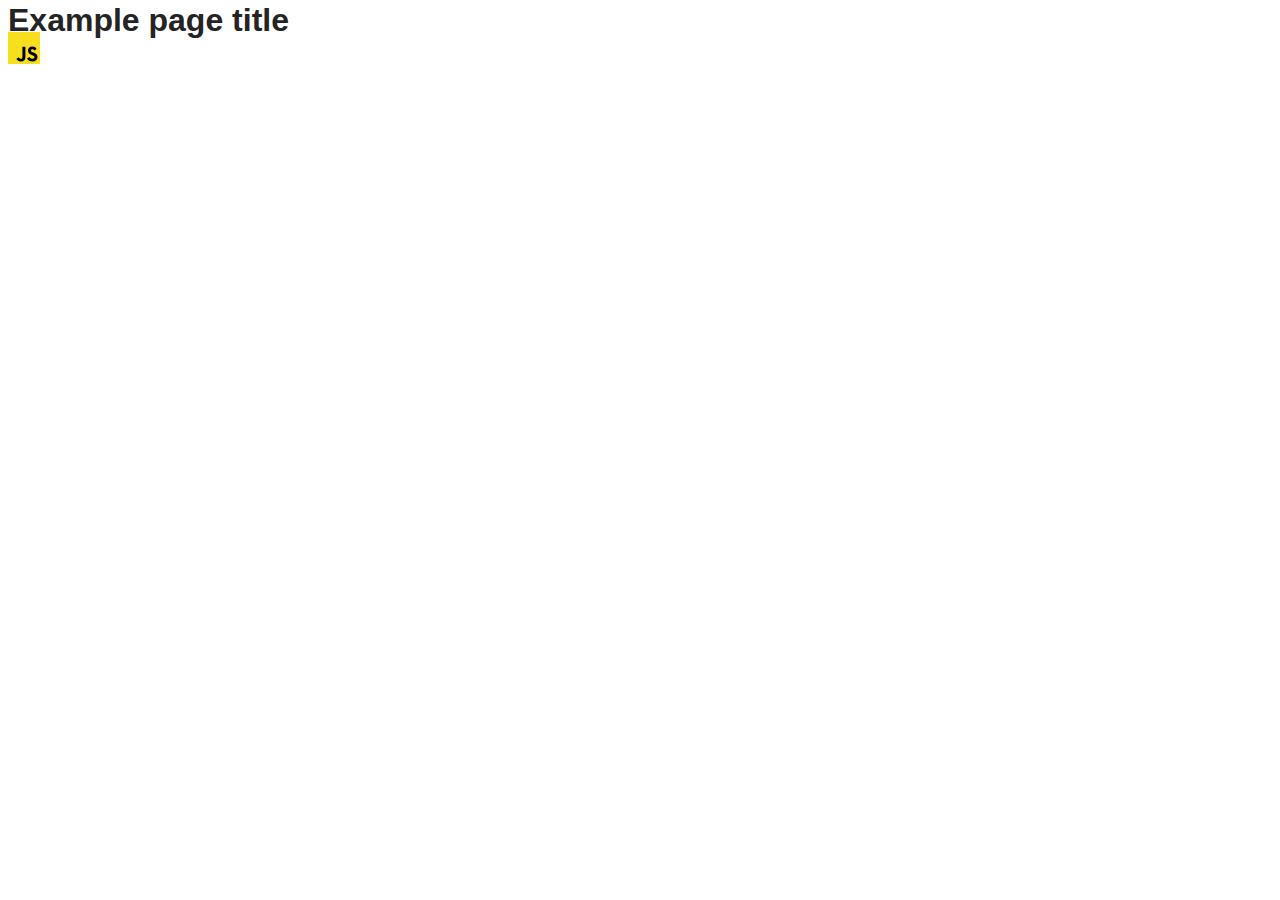
==== src/index.html @ f2f7823d "Initial commit" ====
<!DOCTYPE html>
<html lang="en">
  <head>
    <meta charset="UTF-8" />
    <link rel="icon" type="image/svg+xml" href="/favicon.svg" />
    <meta name="viewport" content="width=device-width, initial-scale=1.0" />
    <title>Vanilla App Template</title>
    <link rel="stylesheet" href="./css/styles.css" />
  </head>
  <body>
    <load ="partials/header.html" />

    <section>
      <h1>Example page title</h1>
      <!-- Path to images as from index.html file -->
      <img src="./img/javascript.svg" alt="" />
    </section>

    <!-- Loads the specified .html file -->
    <load ="partials/vite-promo.html" />

    <script type="module" src="./main.js"></script>
  </body>
</html>
---- src/css/styles.css ----
/**
  |============================
  | include css partials with
  | default @import url()
  |============================
*/
@import url('./reset.css');
@import url('./vite-promo.css');
@import url('./header.css');

:root {
  font-family: Inter, Avenir, Helvetica, Arial, sans-serif;
  font-size: 16px;
  line-height: 24px;
  font-weight: 400;

  color: #242424;
  background-color: rgba(255, 255, 255, 0.87);

  font-synthesis: none;
  text-rendering: optimizeLegibility;
  -webkit-font-smoothing: antialiased;
  -moz-osx-font-smoothing: grayscale;
  -webkit-text-size-adjust: 100%;
}
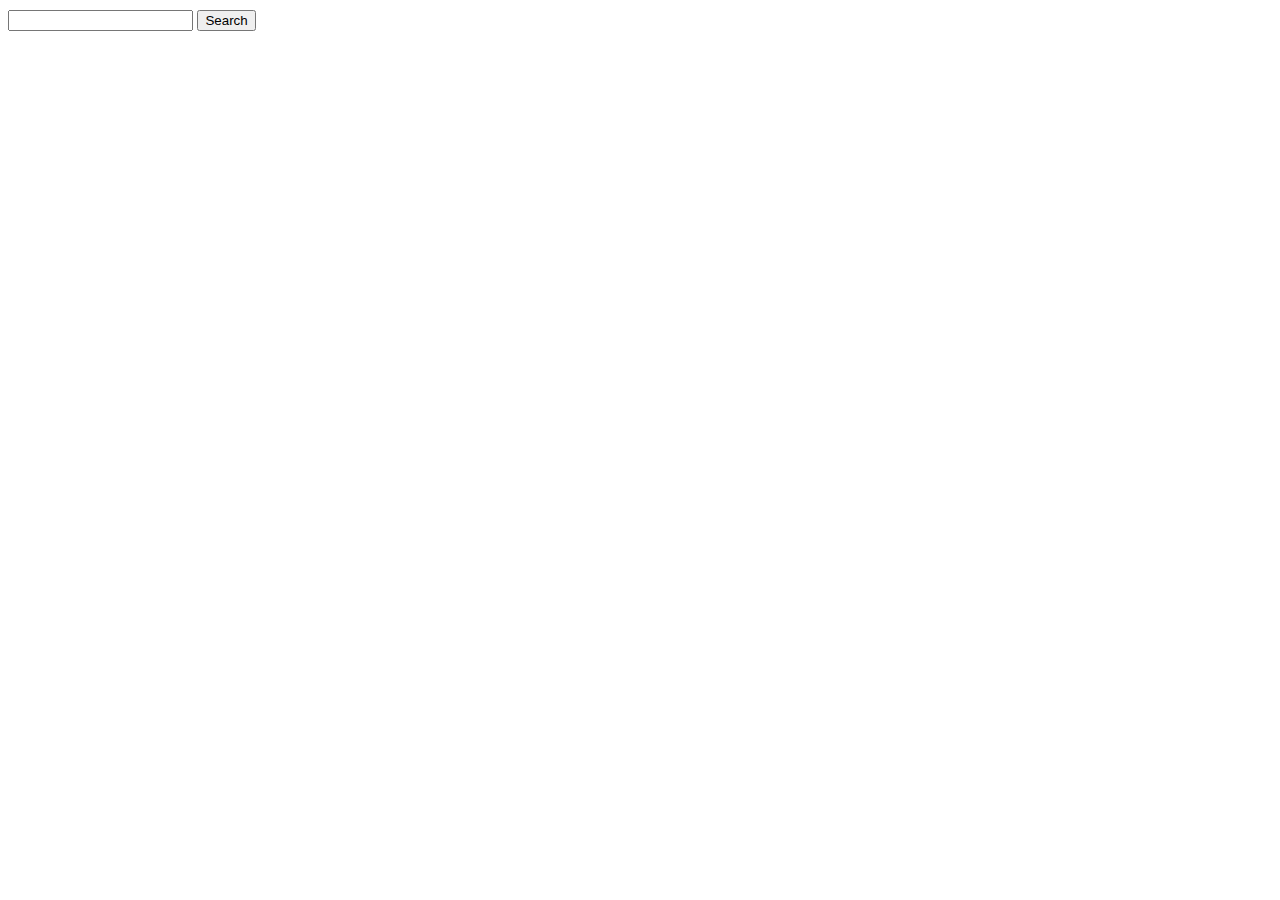
==== commit 3a70f02f: "add markup" ====
--- a/src/index.html
+++ b/src/index.html
@@ -4,21 +4,15 @@
     <meta charset="UTF-8" />
     <link rel="icon" type="image/svg+xml" href="/favicon.svg" />
     <meta name="viewport" content="width=device-width, initial-scale=1.0" />
-    <title>Vanilla App Template</title>
+    <title>Homework 11</title>
     <link rel="stylesheet" href="./css/styles.css" />
   </head>
   <body>
-    <load ="partials/header.html" />
+    <form class="form-search">
+      <input type="text" name="search-image" class="input-search" required />
 
-    <section>
-      <h1>Example page title</h1>
-      <!-- Path to images as from index.html file -->
-      <img src="./img/javascript.svg" alt="" />
-    </section>
-
-    <!-- Loads the specified .html file -->
-    <load ="partials/vite-promo.html" />
-
+      <button class="btn-search" type="submit">Search</button>
+    </form>
     <script type="module" src="./main.js"></script>
   </body>
 </html>
--- a/src/css/styles.css
+++ b/src/css/styles.css
@@ -5,8 +5,6 @@
   |============================
 */
 @import url('./reset.css');
-@import url('./vite-promo.css');
-@import url('./header.css');
 
 :root {
   font-family: Inter, Avenir, Helvetica, Arial, sans-serif;
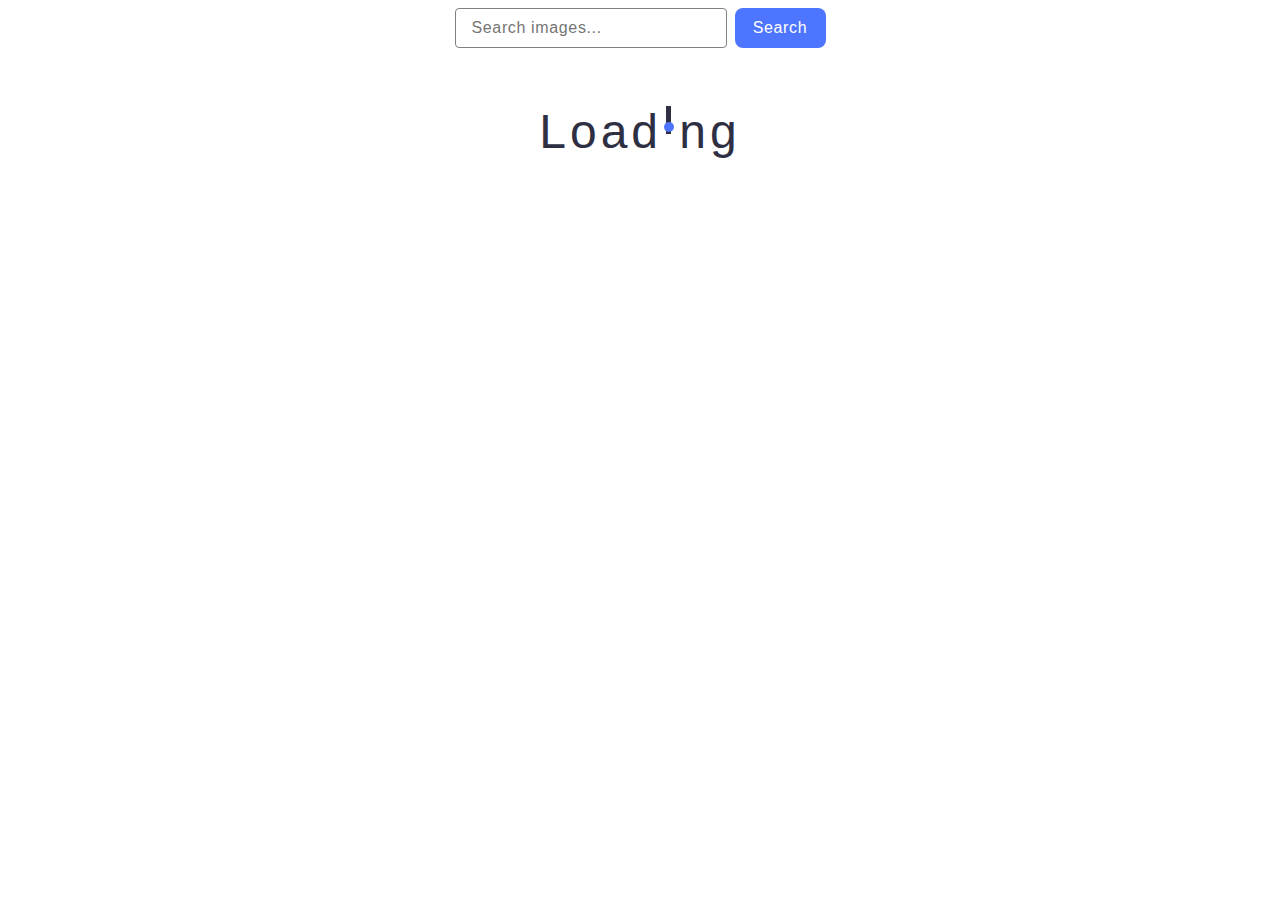
==== commit f3899d01: "js & css" ====
--- a/src/index.html
+++ b/src/index.html
@@ -9,10 +9,18 @@
   </head>
   <body>
     <form class="form-search">
-      <input type="text" name="search-image" class="input-search" required />
-
+      <input
+        type="text"
+        name="search"
+        class="input-search"
+        placeholder="Search images..."
+      />
       <button class="btn-search" type="submit">Search</button>
     </form>
+    <div class="loader-box">
+      <span class="loader">Load&nbsp;ng</span>
+    </div>
+    <ul class="gallery-list"></ul>
     <script type="module" src="./main.js"></script>
   </body>
 </html>
--- a/src/css/styles.css
+++ b/src/css/styles.css
@@ -21,3 +21,196 @@
   -moz-osx-font-smoothing: grayscale;
   -webkit-text-size-adjust: 100%;
 }
+
+* {
+  box-sizing: border-box;
+}
+
+button {
+  display: block;
+}
+
+.loader {
+  color: #2e2f42;
+  position: relative;
+  display: inline-block;
+  margin-top: 40px;
+  font-family: Arial, Helvetica, sans-serif;
+  font-size: 48px;
+  letter-spacing: 4px;
+  box-sizing: border-box;
+}
+
+.loader::before {
+  content: '';
+  position: absolute;
+  right: 70px;
+  bottom: 10px;
+  height: 28px;
+  width: 5.15px;
+  background: currentColor;
+  box-sizing: border-box;
+  animation: animloader1 1s linear infinite alternate;
+}
+.loader::after {
+  content: '';
+  width: 10px;
+  height: 10px;
+  position: absolute;
+  left: 125px;
+  top: 2px;
+  border-radius: 50%;
+  background: #4e75ff;
+  box-sizing: border-box;
+  animation: animloader 1s linear infinite alternate;
+}
+
+@keyframes animloader {
+  0% {
+    transform: translate(0px, 0px) scaleX(1);
+  }
+  14% {
+    transform: translate(-12px, -16px) scaleX(1.05);
+  }
+  28% {
+    transform: translate(-27px, -28px) scaleX(1.07);
+  }
+  42% {
+    transform: translate(-46px, -35px) scaleX(1.1);
+  }
+  57% {
+    transform: translate(-70px, -37px) scaleX(1.1);
+  }
+  71% {
+    transform: translate(-94px, -32px) scaleX(1.07);
+  }
+  85% {
+    transform: translate(-111px, -22px) scaleX(1.05);
+  }
+  100% {
+    transform: translate(-125px, -9px) scaleX(1);
+  }
+}
+
+@keyframes animloader1 {
+  0% {
+    box-shadow: 0 -6px, -122.9px -8px;
+  }
+  25%,
+  75% {
+    box-shadow: 0 0px, -122.9px -8px;
+  }
+  100% {
+    box-shadow: 0 0px, -122.9px -16px;
+  }
+}
+
+.loader-hidden {
+  display: none;
+  opacity: 0;
+  visibility: hidden;
+}
+
+.form-search {
+  display: flex;
+  align-items: center;
+  justify-content: center;
+  gap: 8px;
+  margin-bottom: 32px;
+}
+
+.input-search {
+  display: block;
+  width: 272px;
+  height: 40px;
+  border: 1px solid #808080;
+  border-radius: 4px;
+  padding: 8px 16px;
+  outline: none;
+  font-weight: 400;
+  font-size: 16px;
+  line-height: 1.5;
+  letter-spacing: 0.04em;
+  color: #2e2f42;
+}
+
+.input-search:active,
+.input-search:focus {
+  border: 1px solid #4e75ff;
+}
+
+.btn-search {
+  display: block;
+  border-radius: 8px;
+  padding: 8px 16px;
+  width: 91px;
+  height: 40px;
+  background-color: #4e75ff;
+  border: none;
+  font-weight: 500;
+  font-size: 16px;
+  line-height: 1.5;
+  letter-spacing: 0.04em;
+  color: #fff;
+}
+.btn-search:hover {
+  background-color: #6c8cff;
+}
+
+.loader-box {
+  display: flex;
+  justify-content: center;
+  align-items: center;
+}
+
+.gallery-list {
+  display: flex;
+  flex-wrap: wrap;
+  gap: 24px;
+}
+
+.gallery-item {
+  width: 360px;
+  height: 248px;
+}
+
+.gallery-item > a {
+  display: block;
+}
+
+.image-container {
+  width: 100%;
+  height: 200px;
+  overflow: hidden;
+}
+
+.image-container img {
+  width: 100%;
+  height: auto;
+  object-fit: contain;
+}
+
+.photo-dsc {
+  display: flex;
+  justify-content: space-between;
+}
+
+.photo-dsc > li {
+  text-align: center;
+}
+
+.photo-dsc-title {
+  font-weight: 600;
+  font-size: 12px;
+  line-height: 1.33333;
+  letter-spacing: 0.04em;
+  color: #2e2f42;
+}
+
+.photo-dsc-text {
+  font-weight: 400;
+  font-size: 12px;
+  line-height: 2;
+  letter-spacing: 0.04em;
+  color: #2e2f42;
+}
